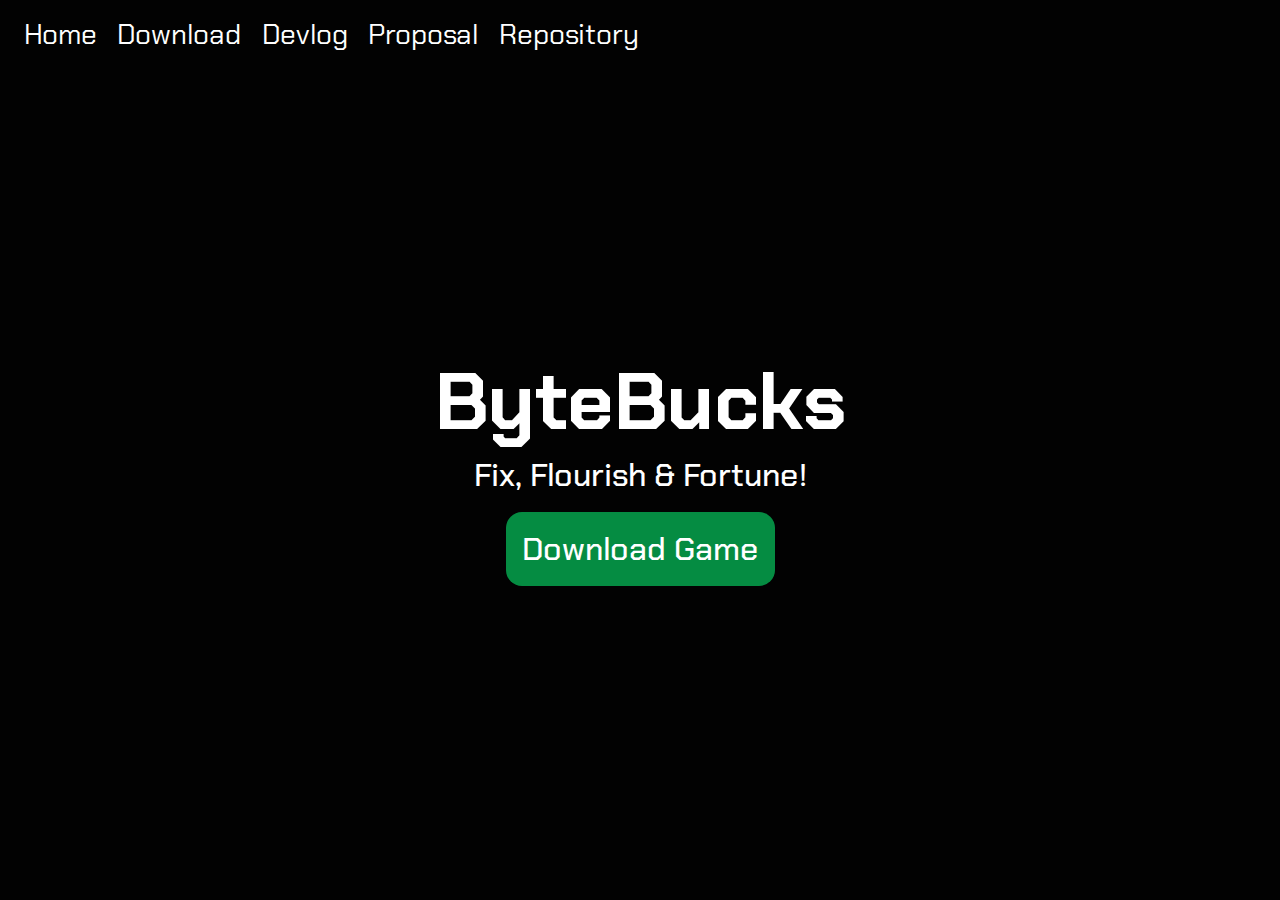
==== docs/index.html @ 3e6d3c0e "INITIAL COMMIT" ====
<!DOCTYPE html>
<html lang="en">

<head>
    <meta charset="utf-8">
    <meta name="viewport" content="width=device-width, initial-scale=1">
    <title>Homepage - ByteBucks</title>

    <meta content="ah07.xyz" property="og:title" />
    <meta content="Anthony Huang's personal website." property="og:description" />
    <meta content="https://ah07.xyz" property="og:url" />
    <meta content="https://i.imgur.com/8QaFXJU.png" property="og:image" />

    <link rel="preconnect" href="https://fonts.googleapis.com">
    <link rel="preconnect" href="https://fonts.gstatic.com" crossorigin>
    <link href="https://fonts.googleapis.com/css2?family=Chakra+Petch:wght@300;400;500;600;700&display=swap" rel="stylesheet">

    <link rel="stylesheet" href="main.css">

    <style>
        body{
            background-size: cover;
            background-attachment: fixed;
            background-position: center;
            background-repeat: no-repeat;
            background-image: url("https://static.vecteezy.com/system/resources/previews/000/680/496/original/abstract-green-digital-geometric-lines-background.jpg")
        }
    </style>
</head>

<body>
    <header>
        <nav>
            <a href="/ICS2O1-FPT/">Home</a>
            <a href="/ICS2O1-FPT/game/">Download</a>
            <a href="/ICS2O1-FPT/devlog/">Devlog</a>
            <a href="https://docs.google.com/document/d/1J-RpMOPkAmT_SZFlu6Zv8U4WEE60YMCVQXqmAY1iubY/edit?usp=sharing">Proposal</a>
            <a href="https://github.com/anthonyhuang07/ICS3U1-FPT">Repository</a>
        </nav>
    </header>
    <main>
        <h1>ByteBucks</h1>
        <h2>Fix, Flourish & Fortune!</h2>
        <a href="/ICS2O1-FPT/game/">Download Game</a>
    </main>
</body>
---- docs/main.css ----
*,
*:after,
*:before {
    outline: none;
    -webkit-box-sizing: border-box;
    -moz-box-sizing: border-box;
    box-sizing: border-box;
    padding: 0;
    margin: 0;
}

html {
    position: relative;
}

body {
    height: 100vmin;
    margin: 0;
    position: relative;
    background-color: #020202;
    font-family: 'Kanit', sans-serif;
}

header {
    background-color:#020202;
    width: 100%;
    display: flex;
    padding: 1rem;
} header nav a{
    font-size: 1.75em;
    color: white;
    text-decoration: none;
    margin: 0.5rem;
    font-family: 'Chakra Petch', monospace;
    font-weight: 400;
}

main {
    height: 88.725%;
    display: flex;
    justify-content: center;
    flex-direction: column;
    align-items: center;
} main h1{
    font-size: 5em;
    color: white;
    font-family: 'Chakra Petch', monospace;
    font-weight: 700;
} main h2{
    font-size: 2em;
    color: white;
    margin-bottom: 1rem;
    font-family: 'Chakra Petch', monospace;
    font-weight: 500;
} main a{
    color: white;
    font-size: 2em;
    text-decoration: none;
    background-color: #058C42;
    padding: 1rem;
    border-radius: 1rem;
    font-family: 'Chakra Petch', monospace;
    font-weight: 500;
}
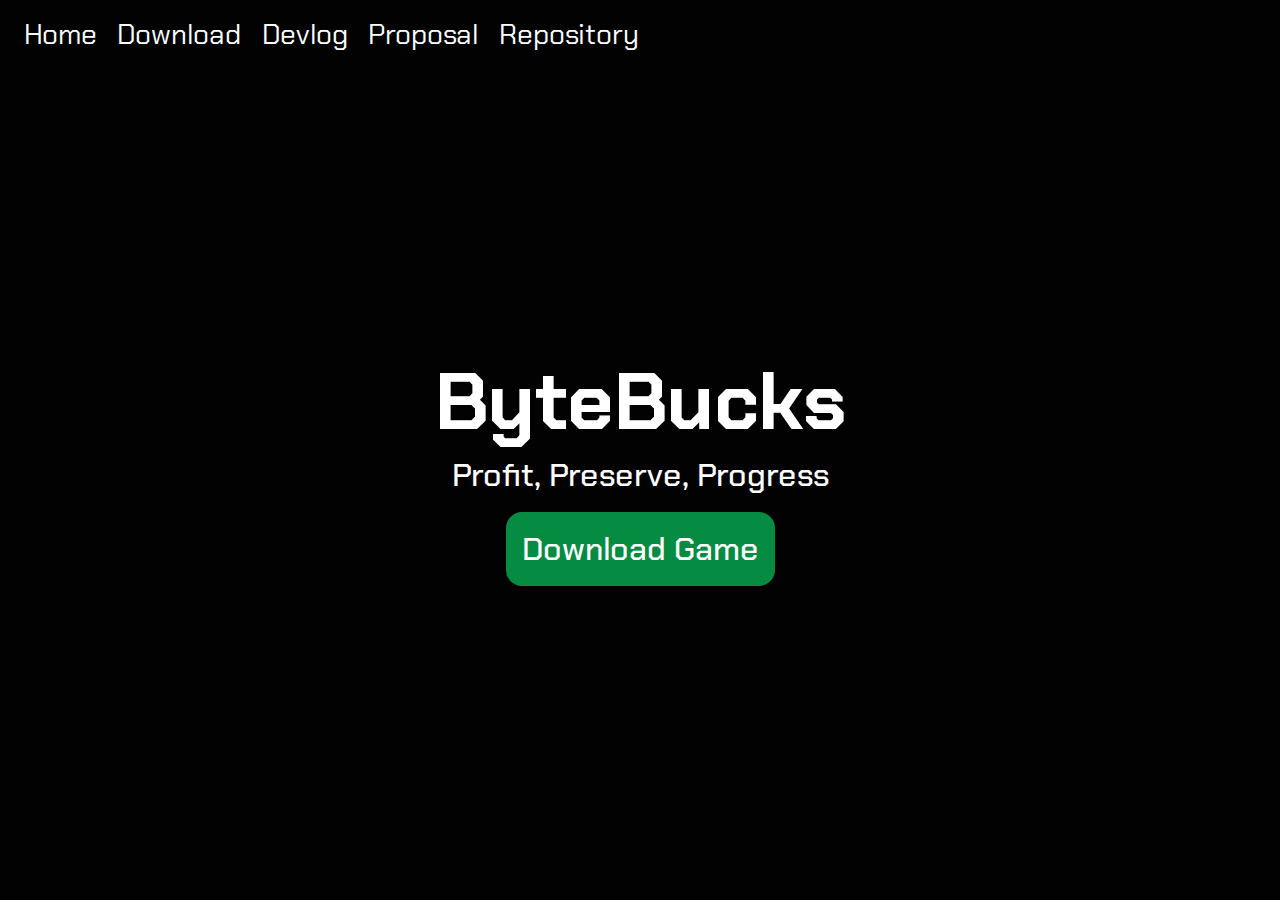
==== commit 4940db0f: "dev;og" ====
--- a/docs/index.html
+++ b/docs/index.html
@@ -31,16 +31,16 @@
 <body>
     <header>
         <nav>
-            <a href="/ICS2O1-FPT/">Home</a>
-            <a href="/ICS2O1-FPT/game/">Download</a>
-            <a href="/ICS2O1-FPT/devlog/">Devlog</a>
-            <a href="https://docs.google.com/document/d/1J-RpMOPkAmT_SZFlu6Zv8U4WEE60YMCVQXqmAY1iubY/edit?usp=sharing">Proposal</a>
+            <a href="/ICS3U1-FPT/">Home</a>
+            <a href="">Download</a>
+            <a href="devlog.html">Devlog</a>
+            <a href="https://docs.google.com/document/d/1B6uVxqVd63c_NaDsJYvS77bWntiUref324NQU8CToC8/edit?usp=sharing">Proposal</a>
             <a href="https://github.com/anthonyhuang07/ICS3U1-FPT">Repository</a>
         </nav>
     </header>
     <main>
         <h1>ByteBucks</h1>
-        <h2>Fix, Flourish & Fortune!</h2>
-        <a href="/ICS2O1-FPT/game/">Download Game</a>
+        <h2>Profit, Preserve, Progress</h2>
+        <a href="">Download Game</a>
     </main>
 </body>